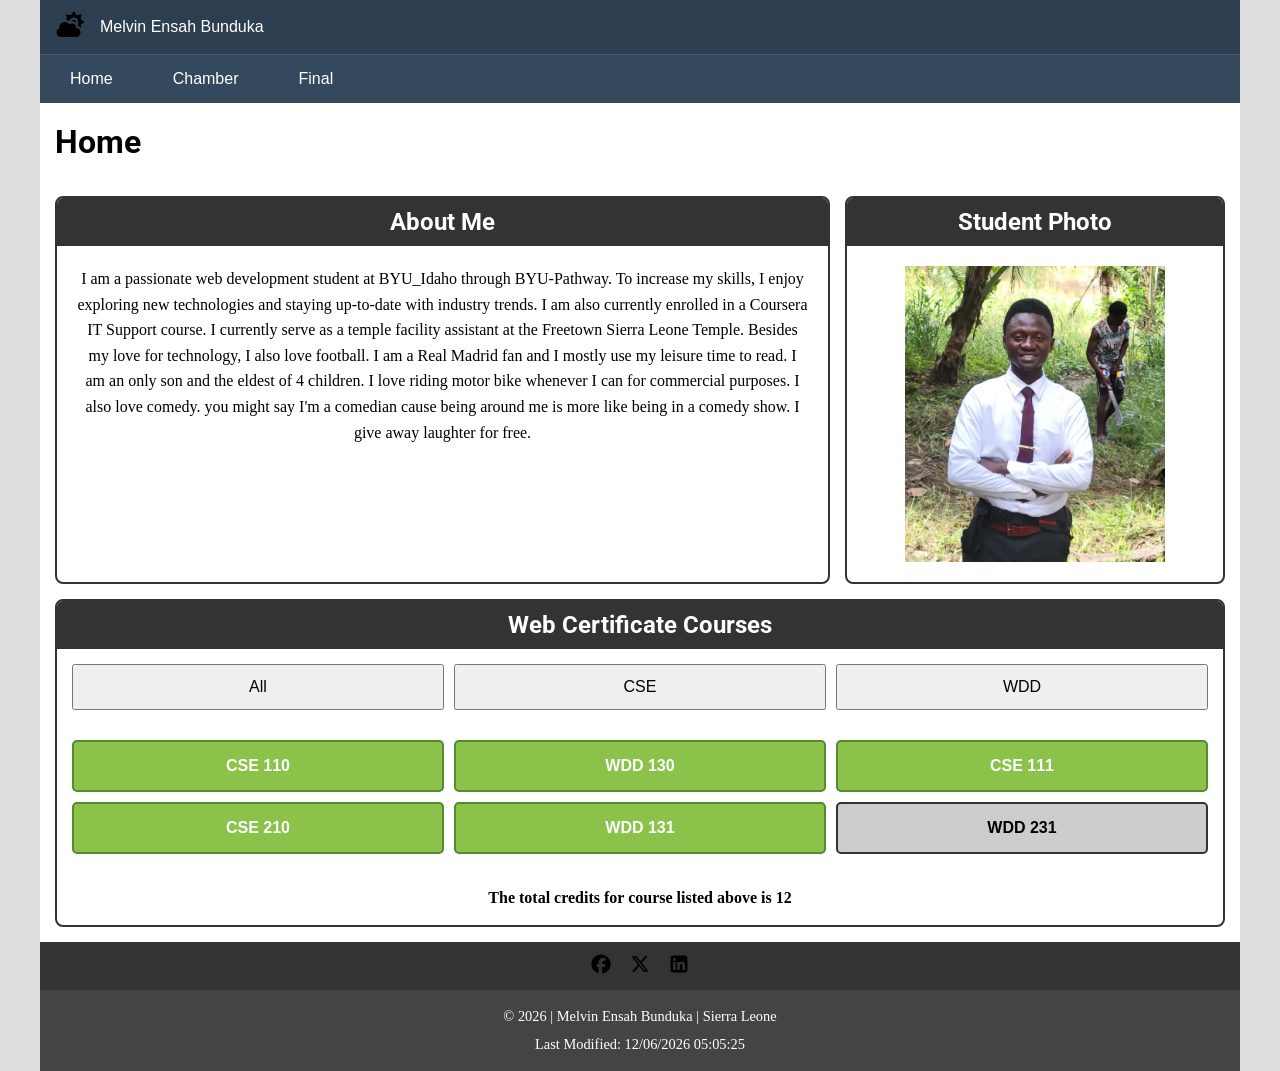
==== index.html @ 123c3d0b "updated" ====
<!DOCTYPE html>
<html lang="en">
<head>
    <meta charset="UTF-8">
    <meta name="viewport" content="width=device-width, initial-scale=1.0">
    <meta name="description" content="Landing page to my WDD 231 course. From this page, you can access the Chamber and Final pages.">
    <meta name="author" content="Melvin Ensah Bunduka">

    <link rel="preconnect" href="https://fonts.googleapis.com">
    <link rel="preconnect" href="https://fonts.gstatic.com" crossorigin>
    <link href="https://fonts.googleapis.com/css2?family=Roboto:wght@400;700&display=swap" rel="stylesheet">


    <link rel="stylesheet" href="styles/base.css">
    <link rel="stylesheet" href="styles/larger.css">
    <script src="scripts/main.js" defer></script>
    <script src="scripts/courses.js" defer></script>
    <title>WDD 231 - Landing Page</title>
</head>
<body>
    <header class="site-header">
        <div class="header-container">
            <div class="branding">
                <a href="index.html" class="logo-link">
                    <img src="images/cloud-sun-solid-full.svg" width="30" height="30" alt="Logo">
                </a>    
                <span>Melvin Ensah Bunduka</span>                
                <button id="menu-toggle" aria-label="Toggle Menu">&#9776;</button>
            </div>
            
            <nav id="nav-menu">
                <a href="index.html">Home</a>
                <a href="#">Chamber</a>
                <a href="#">Final</a>
            </nav>
        </div>    
    </header>    <main>
        <h1 class="page-title">Home</h1>
        <div class="gridContainer">
            <section id="about">
                <h2>About Me</h2>
                <p>I am a passionate web development student at BYU_Idaho through BYU-Pathway. To increase my skills, I enjoy exploring new technologies and staying up-to-date with industry trends. I am also currently enrolled in a Coursera IT Support course. I currently serve as a temple facility assistant at the Freetown Sierra Leone Temple. Besides my love for technology, I also love football. I am a Real Madrid fan and I mostly use my leisure time to read. I am an only son and the eldest of 4 children. I love riding motor bike whenever I can for commercial purposes. I also love comedy. you might say I'm a comedian cause being around me is more like being in a comedy show. I give away laughter for free.</p>
            </section>
            <section id="student-photo">
                <h2>Student Photo</h2>
                <img src="images/profile.webp" alt="Student Photo" width="300" height="300">
            </section>
            <section id="certificate">
                <h2>Web Certificate Courses</h2>
                <div class="filter-buttons">
                    <button id="all">All</button>
                    <button id="cse">CSE</button>
                    <button id="wdd">WDD</button>
                </div>
                <div id="course-cards"></div>
                <p id="total-credits"></p>
            </section>
        </div>
    </main>
    <footer>
<div class="social-media">
            <a href="https://www.facebook.com/melvinensah.bunduka" target="_blank" rel="noopener noreferrer">
                <img src="images/facebook.svg" alt="Facebook" width="30" height="30">
            </a>
            <a href="https://x.com/BundukaEnsah" target="_blank" rel="noopener noreferrer">
                <img src="images/twitterx.svg" alt="Twitter" width="30" height="30">
            </a>
            <a href="https://www.linkedin.com/in/melvin-bunduka-003a05179" target="_blank" rel="noopener noreferrer">
                <img src="images/linkedin.svg" alt="LinkedIn" width="30" height="30">
            </a>
        </div>          
        <div class="info">
            <p>&copy; <span id="currentyear"></span> | Melvin Ensah Bunduka | Sierra Leone</p>
            <p>Last Modified: <span id="lastModified"></span></p>
        </div>
    </footer>
</body>
</html>
---- styles/base.css ----
* {
    box-sizing: border-box;
}
body { font-family: sans-serif; margin: 0; background-color: #ddd; display: flex; flex-direction: column; align-items: center; }
body > * { width: 100%; max-width: 1200px; background: #fff; }

p {
    font-family: 'Georgia', 'Times New Roman', serif;
    line-height: 1.6; /* Improves readability for serif fonts */
}

h1, h2, h3 {
    font-family: 'Roboto', sans-serif;
}

.header-container { 
    display: flex;
    flex-wrap: wrap;
    align-items: center;
    width: 100%;
    background-color: transparent; }
#menu-toggle { margin-left: auto; cursor: pointer; }
.branding {
    width: 100%;
    display: flex;
    align-items: center;
    gap: 15px;
    padding: 10px 15px;
    background-color: #2c3e50; /* Dark Navy for Branding */
    color: white;
    
}

#nav-menu.show { display: flex; }

/* Navigation Menu Background */
#nav-menu {
   display: none;
    flex-direction: column;
    background-color: #34495e; /* Distinct Slate Blue for Nav */
    width: 100%;
}

/* Ensure links inherit or contrast well with this background */
#nav-menu a {
   color: white;
    padding: 15px;
    text-align: center;
    text-decoration: none;
    border-bottom: 1px solid #4a6278;
    transition: background-color 0.3s ease;
}

#nav-menu a:hover {
   background-color: #2c3e50;
    color: #ffcc00;
}

.page-title { padding: 0 15px; margin: 20px 0; }
.gridContainer { display: grid; gap: 15px; padding: 15px; }

section { border: 2px solid #333; border-radius: 8px; display: flex; flex-direction: column; align-items: center; overflow: hidden; }
section h2 { width: 100%; background: #333; color: white; margin: 0; padding: 10px; text-align: center; box-sizing: border-box; }
#about p {
    padding: 20px;          /* Adds space around the text */
    margin: 0;              /* Removes default browser margins to keep padding accurate */
    line-height: 1.6;       /* Improves readability */
    text-align: center;     /* Keeps text centered as requested */
}
#student-photo img { padding: 20px; box-sizing: border-box; max-width: 100%; height: auto; }
#course-cards { display: grid; gap: 10px; padding: 15px; width: 100%; box-sizing: border-box; }
.course-card { padding: 15px; background: #ccc; border: 2px solid #333; text-align: center; font-weight: bold; border-radius: 5px; }
.completed { background: #8bc34a; border-color: #558b2f; color: white; }
.filter-buttons {
   
    display: flex; /* Changed from grid to flex for better control */
    gap: 10px;
    padding: 15px;
    width: 100%;
    box-sizing: border-box;
}

.filter-buttons button {
   flex: 1;      /* Makes every button grow to fill the row equally */
    padding: 12px;
    cursor: pointer;
    font-size: 1rem;
}

.filter-buttons button:hover {
    background-color: #ddd;
}
#total-credits { text-align: center; font-weight: bold; margin-bottom: 15px; }

footer {
    text-align: center;
    width: 100%; 
}
.social-media { 
    background: #333;
    padding: 10px 15px; /* Reduced vertical padding */
    display: flex;
    justify-content: center;
    gap: 15px; /* Slightly reduced gap */ 
}
.social-media img {
    width: 24px;  /* Reduced from 30px */
    height: 24px;
}
.info {background: #444;
    color: white;
    padding: 10px 15px; /* Reduced vertical padding */
    font-size: 0.9rem;  /* Slightly smaller text to keep it tidy */ 
}
.info p {
    margin: 5px 0; /* Tighten the spacing between lines */
}
---- styles/larger.css ----
@media (min-width: 768px) {
    .header-container { flex-direction: column; }
    #menu-toggle { display: none; }
   #nav-menu {
        display: flex !important;
        flex-direction: row;
        justify-content: flex-start; /* Aligns nav items to the left */
        border-top: 1px solid #555;
    }
    
    #nav-menu a {
        border-bottom: none;
        padding: 15px 30px;
    }
    .gridContainer { grid-template-columns: repeat(3, 1fr); }
    #about { grid-column: span 2; }
    #student-photo { grid-column: span 1; }
    #certificate { grid-column: span 3; }
    #course-cards { grid-template-columns: repeat(3, 1fr); }
}
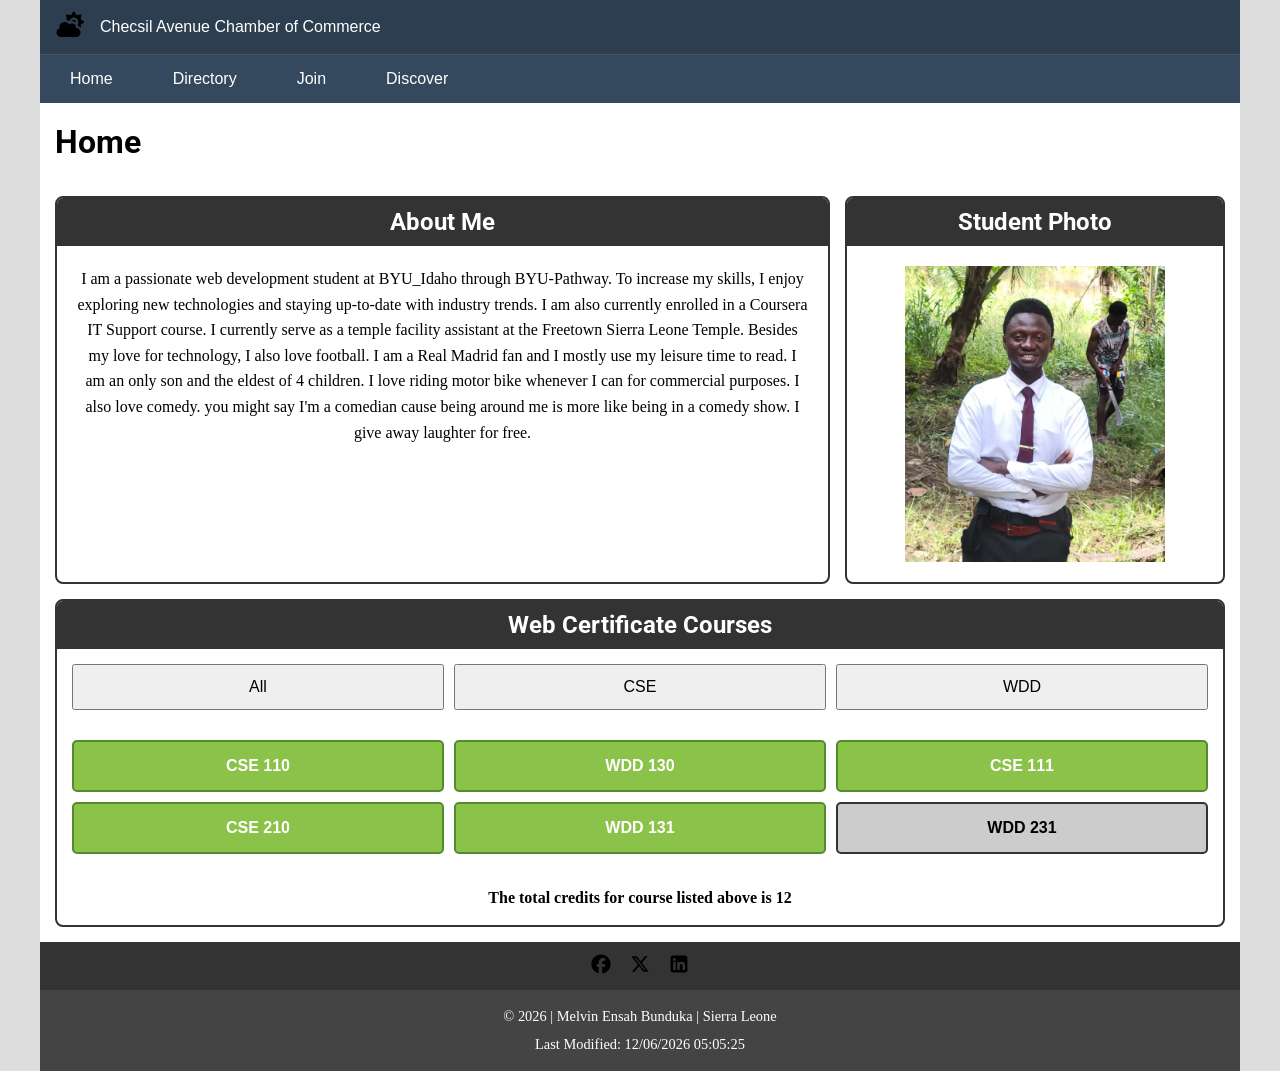
==== commit 91255db6: "updated" ====
--- a/index.html
+++ b/index.html
@@ -10,7 +10,7 @@
     <link rel="preconnect" href="https://fonts.gstatic.com" crossorigin>
     <link href="https://fonts.googleapis.com/css2?family=Roboto:wght@400;700&display=swap" rel="stylesheet">
 
-
+    <link rel="icon" href="../favicon.ico">
     <link rel="stylesheet" href="styles/base.css">
     <link rel="stylesheet" href="styles/larger.css">
     <script src="scripts/main.js" defer></script>
@@ -19,22 +19,23 @@
 </head>
 <body>
     <header class="site-header">
-        <div class="header-container">
             <div class="branding">
                 <a href="index.html" class="logo-link">
-                    <img src="images/cloud-sun-solid-full.svg" width="30" height="30" alt="Logo">
+                    <img src="../images/cloud-sun-solid-full.svg" width="30" height="30" alt="Logo">
                 </a>    
-                <span>Melvin Ensah Bunduka</span>                
+                <span>Checsil Avenue Chamber of Commerce</span>                
                 <button id="menu-toggle" aria-label="Toggle Menu">&#9776;</button>
             </div>
             
             <nav id="nav-menu">
                 <a href="index.html">Home</a>
-                <a href="#">Chamber</a>
-                <a href="#">Final</a>
+                <a href="directory.html">Directory</a>
+                <a href="#">Join</a>
+                <a href="#">Discover</a>
             </nav>
         </div>    
-    </header>    <main>
+    </header>    
+    <main>
         <h1 class="page-title">Home</h1>
         <div class="gridContainer">
             <section id="about">
@@ -58,7 +59,7 @@
         </div>
     </main>
     <footer>
-<div class="social-media">
+        <div class="social-media">
             <a href="https://www.facebook.com/melvinensah.bunduka" target="_blank" rel="noopener noreferrer">
                 <img src="images/facebook.svg" alt="Facebook" width="30" height="30">
             </a>
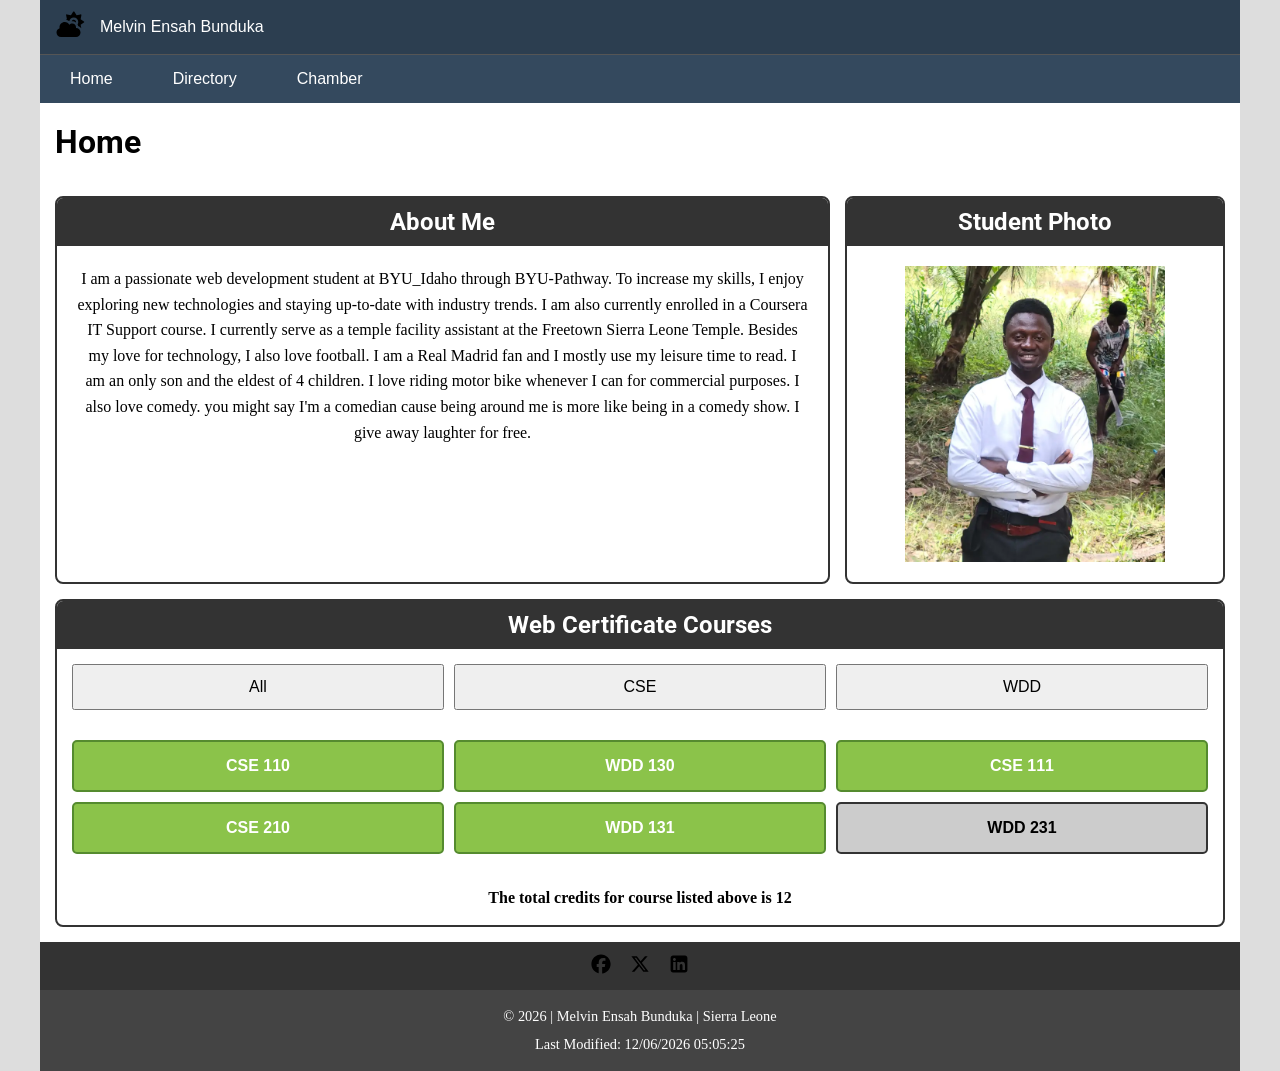
==== commit 411fa963: "updated" ====
--- a/index.html
+++ b/index.html
@@ -23,15 +23,15 @@
                 <a href="index.html" class="logo-link">
                     <img src="../images/cloud-sun-solid-full.svg" width="30" height="30" alt="Logo">
                 </a>    
-                <span>Checsil Avenue Chamber of Commerce</span>                
+                <span>Melvin Ensah Bunduka</span>                
                 <button id="menu-toggle" aria-label="Toggle Menu">&#9776;</button>
             </div>
             
             <nav id="nav-menu">
                 <a href="index.html">Home</a>
                 <a href="directory.html">Directory</a>
-                <a href="#">Join</a>
-                <a href="#">Discover</a>
+                <a href="chamber/index.html">Chamber</a>
+
             </nav>
         </div>    
     </header>    
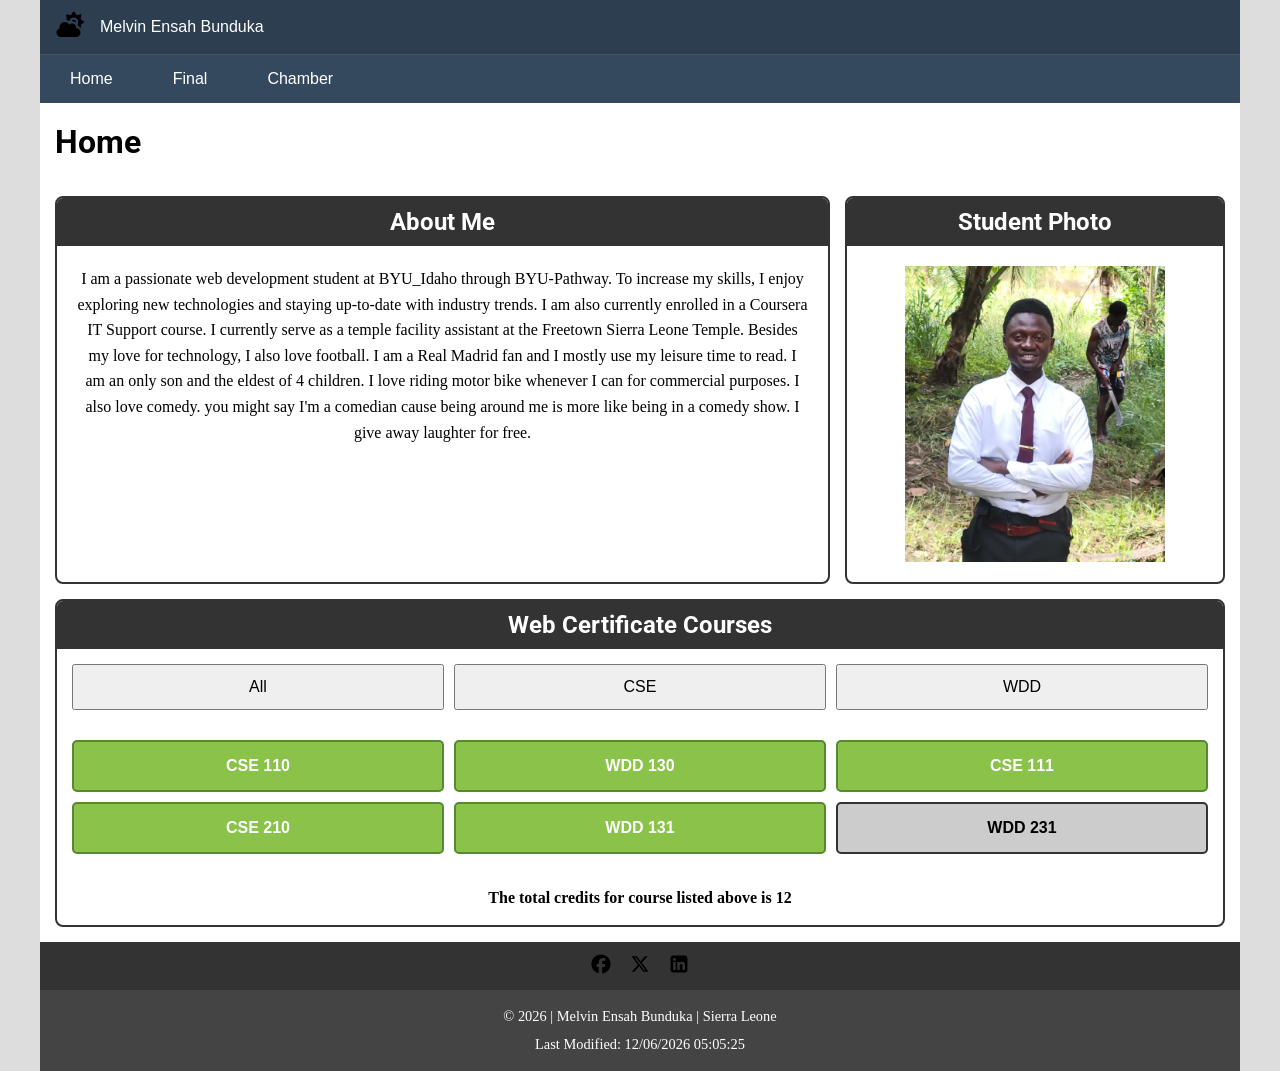
==== commit 9fe0c245: "updated" ====
--- a/index.html
+++ b/index.html
@@ -21,7 +21,7 @@
     <header class="site-header">
             <div class="branding">
                 <a href="index.html" class="logo-link">
-                    <img src="../images/cloud-sun-solid-full.svg" width="30" height="30" alt="Logo">
+                    <img src="images/cloud-sun-solid-full.svg" width="30" height="30" alt="Logo">
                 </a>    
                 <span>Melvin Ensah Bunduka</span>                
                 <button id="menu-toggle" aria-label="Toggle Menu">&#9776;</button>
@@ -29,7 +29,7 @@
             
             <nav id="nav-menu">
                 <a href="index.html">Home</a>
-                <a href="directory.html">Directory</a>
+                <a href="final.html">Final</a>
                 <a href="chamber/index.html">Chamber</a>
 
             </nav>
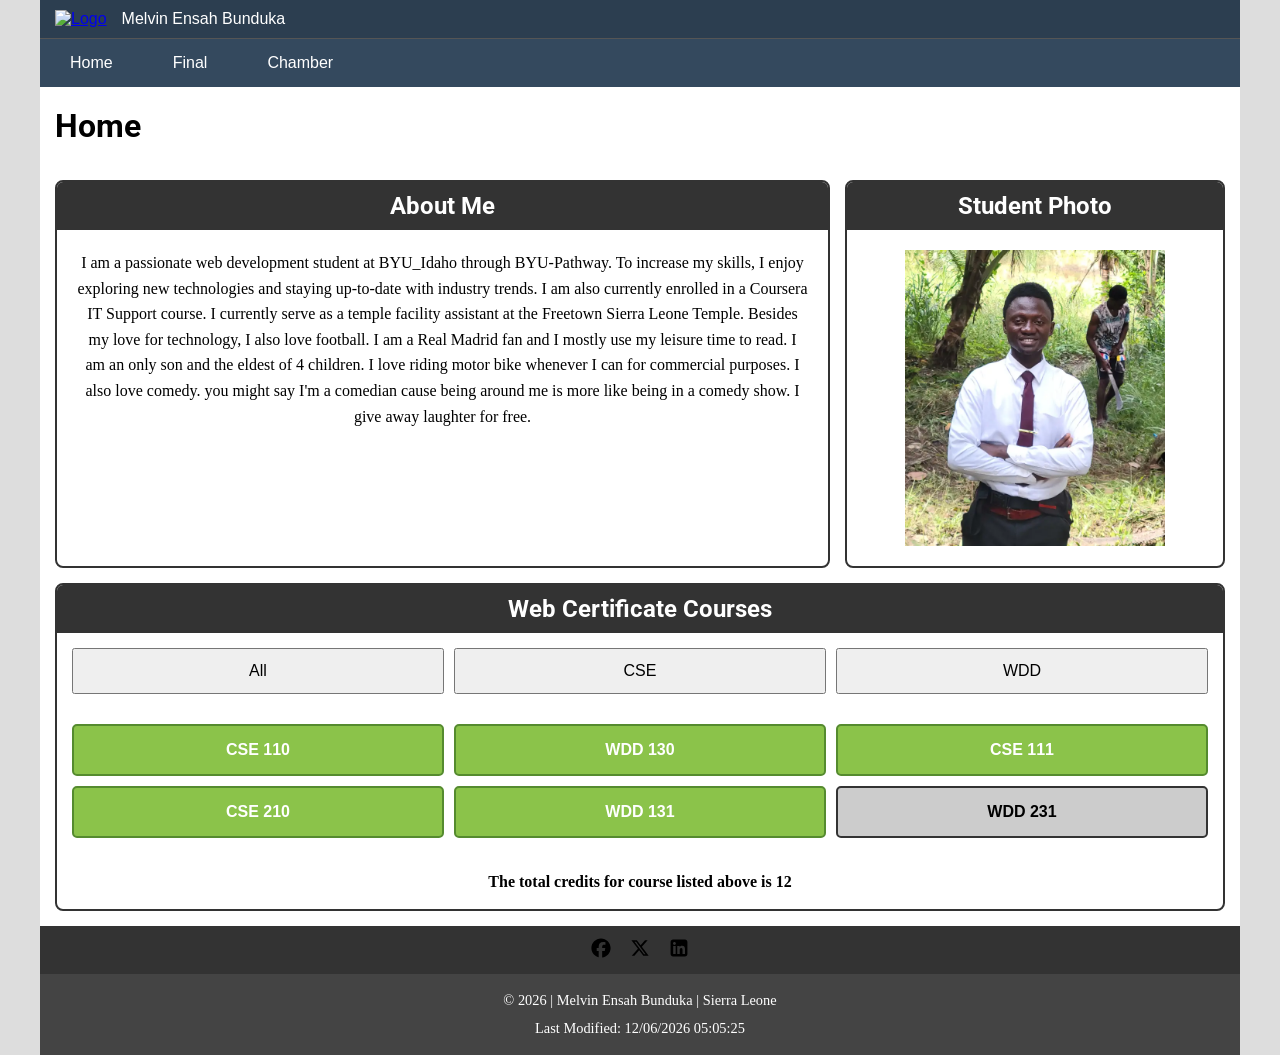
==== commit 8f8aa2d7: "updated" ====
--- a/index.html
+++ b/index.html
@@ -21,7 +21,7 @@
     <header class="site-header">
             <div class="branding">
                 <a href="index.html" class="logo-link">
-                    <img src="images/cloud-sun-solid-full.svg" width="30" height="30" alt="Logo">
+                    <img src="images/bbem_Logo.webp" width="30" height="30" alt="Logo">
                 </a>    
                 <span>Melvin Ensah Bunduka</span>                
                 <button id="menu-toggle" aria-label="Toggle Menu">&#9776;</button>
@@ -29,7 +29,7 @@
             
             <nav id="nav-menu">
                 <a href="index.html">Home</a>
-                <a href="final.html">Final</a>
+                <a href="final/index.html">Final</a>
                 <a href="chamber/index.html">Chamber</a>
 
             </nav>
